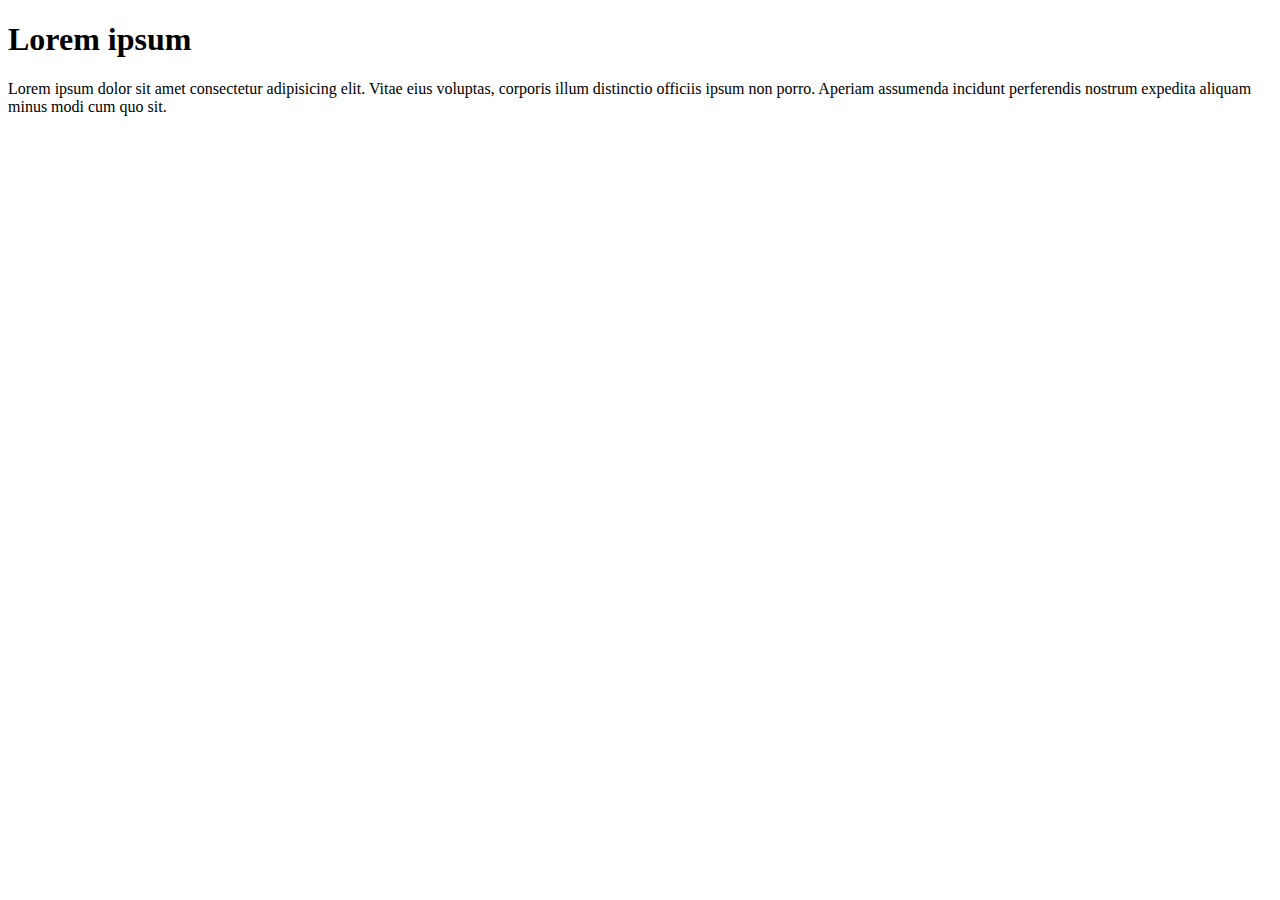
==== index.html @ 20769993 "mc shop" ====
<!DOCTYPE html>
<html lang="en">
<head>
    <meta charset="UTF-8">
    <meta name="viewport" content="width=device-width, initial-scale=1.0">
    <title>Document</title>
</head>
<body>
    <h1>Lorem ipsum </h1>
    <p>Lorem ipsum dolor sit amet consectetur adipisicing elit. Vitae eius voluptas, corporis illum distinctio officiis ipsum non porro. Aperiam assumenda incidunt perferendis nostrum expedita aliquam minus modi cum quo sit.</p>
</body>
</html>
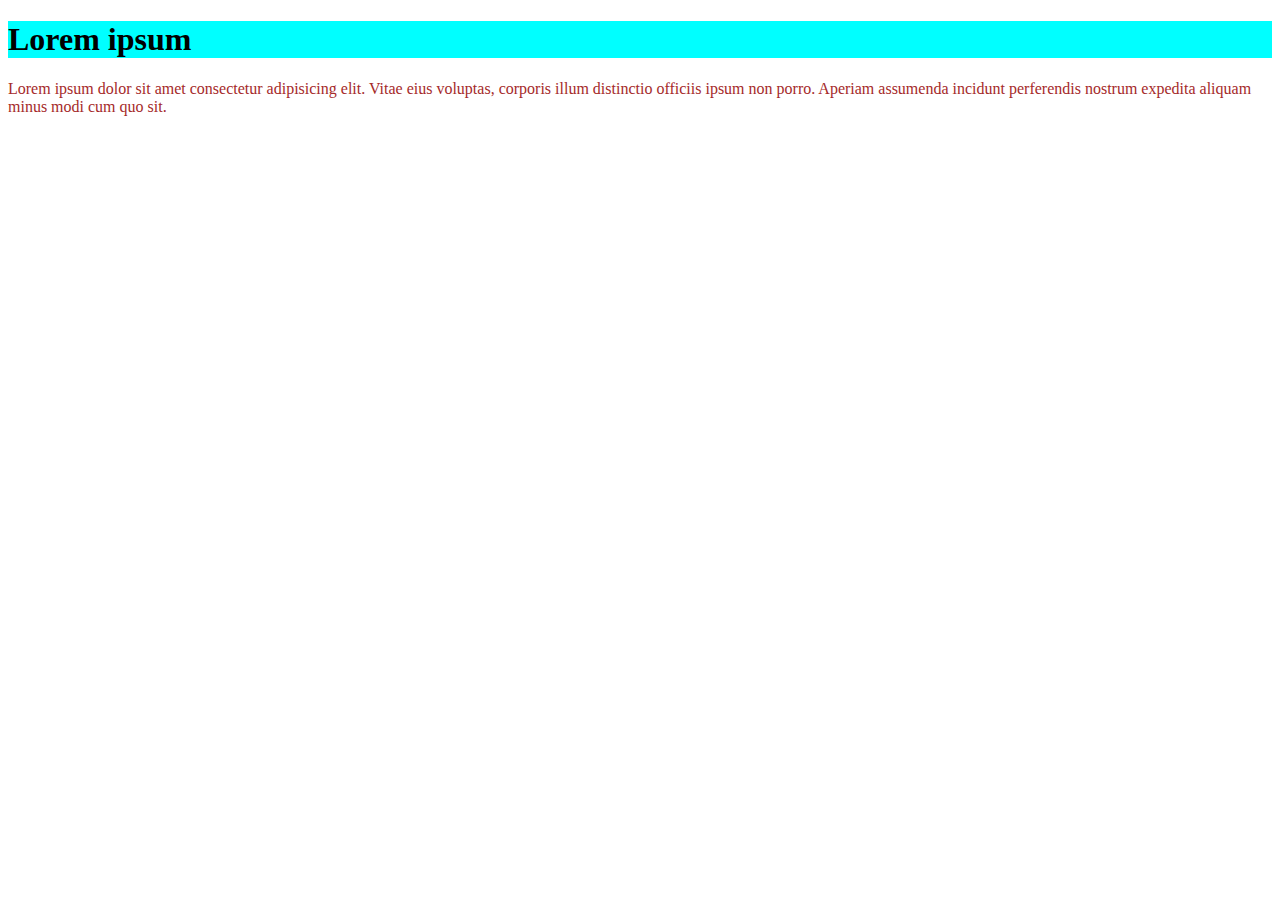
==== commit 7e44bfc4: "ADD ABOUT AND MODIFIED INDEX" ====
--- a/index.html
+++ b/index.html
@@ -4,6 +4,7 @@
     <meta charset="UTF-8">
     <meta name="viewport" content="width=device-width, initial-scale=1.0">
     <title>Document</title>
+    <link rel="stylesheet" href="style.css">
 </head>
 <body>
     <h1>Lorem ipsum </h1>
--- a/style.css
+++ b/style.css
@@ -0,0 +1,6 @@
+h1{
+    background-color: aqua;
+}
+p{
+    color: brown;
+}